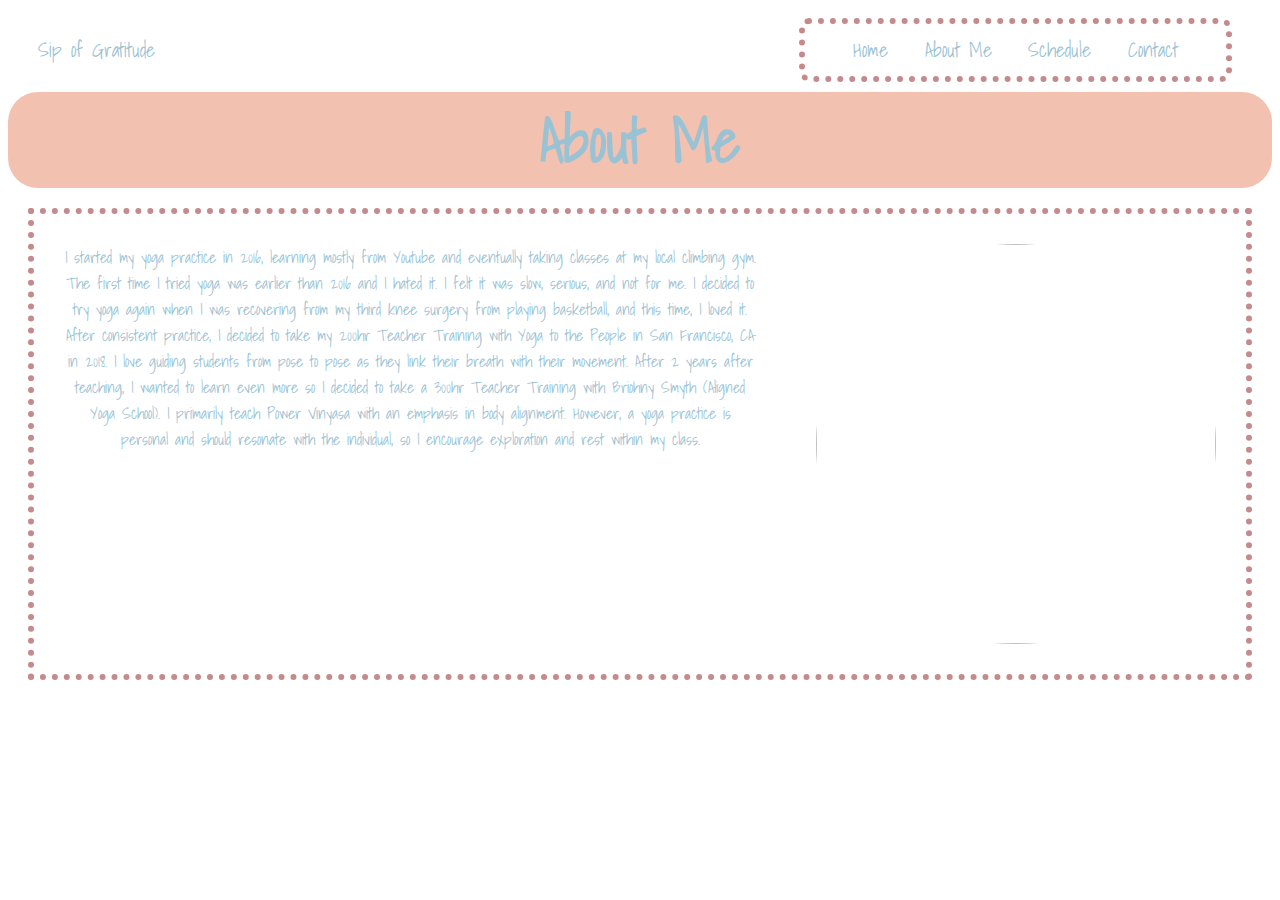
==== aboutme.html @ b55feaa9 "initial commit" ====
<!DOCTYPE html>
<html lang="en">
<head>
  <meta charset="UTF-8">
  <meta http-equiv="X-UA-Compatible" content="IE=edge">
  <meta name="viewport" content="width=device-width, initial-scale=1.0">
  <link rel="stylesheet" href="style.css">
  <link rel="preconnect" href="https://fonts.googleapis.com">
  <link rel="preconnect" href="https://fonts.gstatic.com" crossorigin>
  <link href="https://fonts.googleapis.com/css2?family=Shadows+Into+Light&display=swap" rel="stylesheet">
  <title>About Me</title>
</head>
<body>
  <header class="header">
    <div>Sip of Gratitude</div>
    <nav class="nav">
      <a href="yoga.html">Home</a>
      <a href="aboutme.html">About Me</a>
      <a href="schedule.html">Schedule</a>
      <a href="#">Contact</a>
    </nav>
  </header>

 <h1>About Me</h1>

  <section class="template">
  <div class="box">
    I started my yoga practice in 2016, learning mostly from Youtube and eventually taking classes at my local climbing gym.
    The first time I tried yoga was earlier than 2016 and I hated it. I felt it was slow, serious, and not for me.
    I decided to try yoga again when I was recovering from my third knee surgery from playing basketball, and this time, I loved it.
    After consistent practice, I decided to take my 200hr Teacher Training with Yoga to the People in San Francisco, CA in 2018.
    I love guiding students from pose to pose as they link their breath with their movement.
    After 2 years after teaching, I wanted to learn even more so I decided to take a 300hr Teacher Training with Briohny Smyth (Aligned Yoga School).
    I primarily teach Power Vinyasa with an emphasis in body alignment.
    However, a yoga practice is personal and should resonate with the individual, so I encourage exploration and rest within my class.
  </div>
  <div class="box">
    <img class="profilePhoto" src="img/wheel.jpg" width="400" height="400">
  </div>
</section>
</body>
</html>
---- style.css ----
body {
    text-align: center;
    font-family: 'Shadows Into Light', cursive;
    color: #99C2D4;
}

h1 {
    color: #99C2D4;
    background-color: #f2c1af;
    border-radius: 30px;
    font-size: 60px;
    margin: 0px;
}

a {
    text-decoration: none;
    color:#99C2D4
}

.nav {
    border: #C48A8C 5pt dotted;
    border-radius: 10px;
    width: 30%;
    padding: 10px 30px;
    margin: 10px;;
    display: flex;
    justify-content: space-around;
}

#landing{
    background-image: url(img/landing.JPG);
    background-size: cover;
    background-position: center;
    height: 100vh;
    border-radius: 30px;
}

.header{
    font-size: 20px;
    padding: 0px 30px;
    display: flex;
    justify-content: space-between;
    flex-wrap: wrap;
    align-items: center;
}

.template{
    border:#C48A8C 5pt dotted;
    width: auto;
    display: flex;
    justify-content: space-between;
    align-items: center;
    margin: 20px;
}

.box{
    margin: 30px;
    height: 400px;
}

.profilePhoto{
    border-radius: 50%;
}
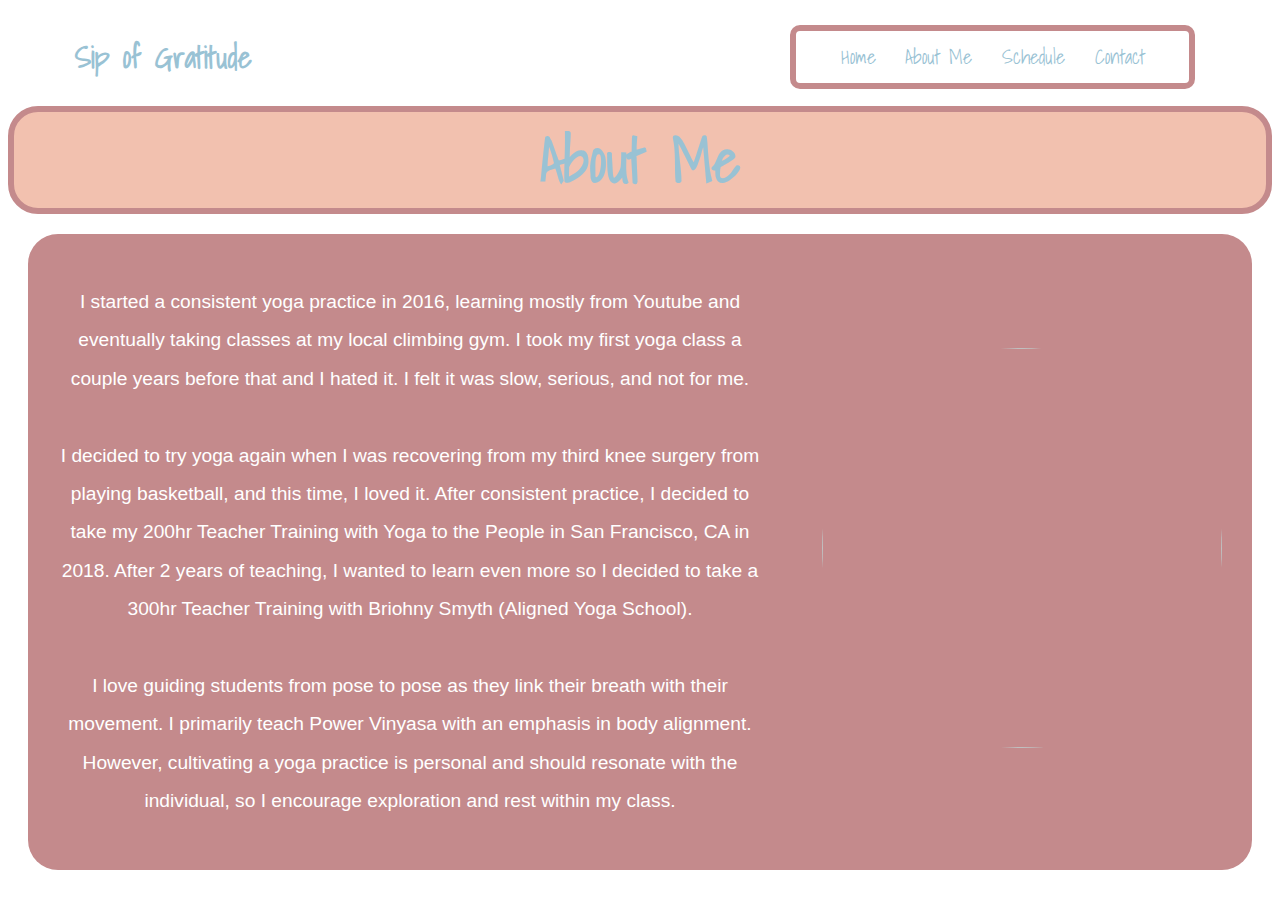
==== commit d1d5816d: "styled css, added contact page" ====
--- a/aboutme.html
+++ b/aboutme.html
@@ -12,12 +12,12 @@
 </head>
 <body>
   <header class="header">
-    <div>Sip of Gratitude</div>
+    <h2>Sip of Gratitude</h2>
     <nav class="nav">
       <a href="yoga.html">Home</a>
       <a href="aboutme.html">About Me</a>
       <a href="schedule.html">Schedule</a>
-      <a href="#">Contact</a>
+      <a href="contact.html">Contact</a>
     </nav>
   </header>
 
@@ -25,14 +25,14 @@
 
   <section class="template">
   <div class="box">
-    I started my yoga practice in 2016, learning mostly from Youtube and eventually taking classes at my local climbing gym.
-    The first time I tried yoga was earlier than 2016 and I hated it. I felt it was slow, serious, and not for me.
+    <p class="aboutMeP">I started a consistent yoga practice in 2016, learning mostly from Youtube and eventually taking classes at my local climbing gym.
+    I took my first yoga class a couple years before that and I hated it. I felt it was slow, serious, and not for me. <br><br>
     I decided to try yoga again when I was recovering from my third knee surgery from playing basketball, and this time, I loved it.
     After consistent practice, I decided to take my 200hr Teacher Training with Yoga to the People in San Francisco, CA in 2018.
-    I love guiding students from pose to pose as they link their breath with their movement.
-    After 2 years after teaching, I wanted to learn even more so I decided to take a 300hr Teacher Training with Briohny Smyth (Aligned Yoga School).
-    I primarily teach Power Vinyasa with an emphasis in body alignment.
-    However, a yoga practice is personal and should resonate with the individual, so I encourage exploration and rest within my class.
+    After 2 years of teaching, I wanted to learn even more so I decided to take a 300hr Teacher Training with Briohny Smyth (Aligned Yoga School). <br><br>
+    I love guiding students from pose to pose as they link their breath with their movement. I primarily teach Power Vinyasa with an emphasis in body alignment.
+    However, cultivating a yoga practice is personal and should resonate with the individual, so I encourage exploration and rest within my class.
+    </p>
   </div>
   <div class="box">
     <img class="profilePhoto" src="img/wheel.jpg" width="400" height="400">
--- a/style.css
+++ b/style.css
@@ -7,6 +7,7 @@
 h1 {
     color: #99C2D4;
     background-color: #f2c1af;
+    border:#C48A8C 5pt solid;
     border-radius: 30px;
     font-size: 60px;
     margin: 0px;
@@ -18,9 +19,9 @@
 }
 
 .nav {
-    border: #C48A8C 5pt dotted;
+    border: #C48A8C 5pt solid;
     border-radius: 10px;
-    width: 30%;
+    width: 250pt;
     padding: 10px 30px;
     margin: 10px;;
     display: flex;
@@ -37,7 +38,7 @@
 
 .header{
     font-size: 20px;
-    padding: 0px 30px;
+    padding: 0px 50pt;
     display: flex;
     justify-content: space-between;
     flex-wrap: wrap;
@@ -45,7 +46,8 @@
 }
 
 .template{
-    border:#C48A8C 5pt dotted;
+    background-color: #C48A8C;
+    border-radius: 30px;
     width: auto;
     display: flex;
     justify-content: space-between;
@@ -55,11 +57,44 @@
 
 .box{
     margin: 30px;
-    height: 400px;
 }
 
 .profilePhoto{
     border-radius: 50%;
 }
 
+.aboutMeP{
+    font-size: larger;
+    font-family: Arial, Helvetica, sans-serif;
+    color: white;
+    line-height: 2;
+}
 
+.schedule{
+    background-color: #C48A8C;
+    border-radius: 30px;
+    font-family: Arial, Helvetica, sans-serif;
+    color: white;
+    margin: 20px;
+    padding: 20px;
+    display: flex;
+    justify-content: space-around;
+    align-content: flex-start;
+    flex-wrap: wrap;
+}
+
+.break{
+    flex-basis: 100%;
+    height: 20pt;
+}
+
+.item {
+    border: #f2c1af 2pt solid;
+    border-radius: 30px;
+    padding: 10px
+}
+
+.schedulePhoto{
+    border-radius: 30px;
+}
+
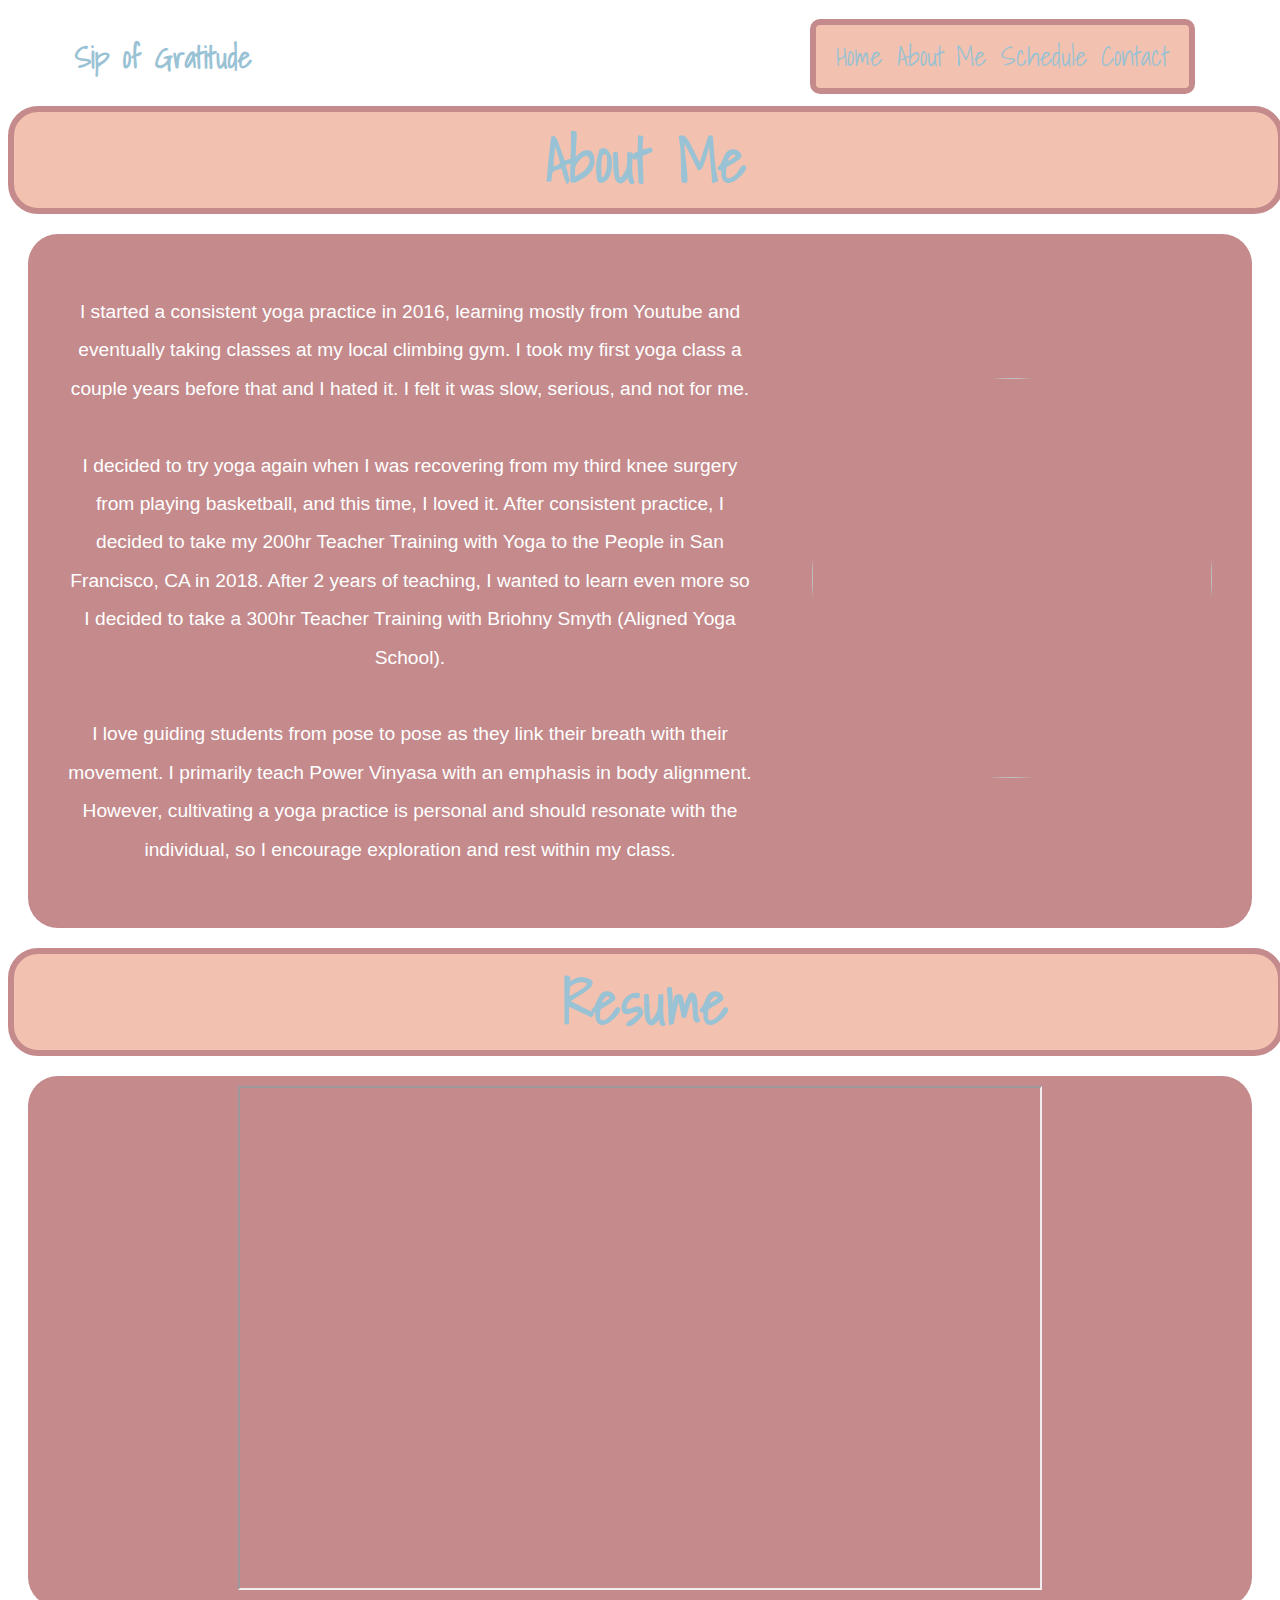
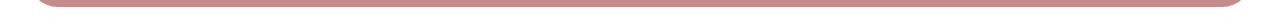
==== commit efc42b53: "added pdf and img" ====
--- a/aboutme.html
+++ b/aboutme.html
@@ -38,5 +38,11 @@
     <img class="profilePhoto" src="img/wheel.jpg" width="400" height="400">
   </div>
 </section>
+<h1>Resume</h1>
+<section class="template">
+  <div>
+    <iframe src="img/Yoga Resume June 2022.pdf" width="800" height="500"></iframe>
+  </div>
+</section>
 </body>
 </html>--- a/style.css
+++ b/style.css
@@ -11,6 +11,7 @@
     border-radius: 30px;
     font-size: 60px;
     margin: 0px;
+    width: 100%;
 }
 
 a {
@@ -28,12 +29,30 @@
     justify-content: space-around;
 }
 
+.nav{
+    border: #C48A8C 5pt solid;
+    border-radius: 10px;
+    width: 250pt;
+    padding: 10px 20px;
+    margin: 10px;;
+    display: flex;
+    justify-content: space-between;
+    background-color: #f2c1af;
+    font-size: 20pt;
+
+}
+
+
 #landing{
     background-image: url(img/landing.JPG);
     background-size: cover;
     background-position: center;
     height: 100vh;
     border-radius: 30px;
+    text-align: center;
+    display: flex;
+    flex-direction: column;
+    align-items: center;
 }
 
 .header{
@@ -50,8 +69,9 @@
     border-radius: 30px;
     width: auto;
     display: flex;
-    justify-content: space-between;
+    justify-content: space-around;
     align-items: center;
+    padding:10px;
     margin: 20px;
 }
 
@@ -73,8 +93,6 @@
 .schedule{
     background-color: #C48A8C;
     border-radius: 30px;
-    font-family: Arial, Helvetica, sans-serif;
-    color: white;
     margin: 20px;
     padding: 20px;
     display: flex;
@@ -89,12 +107,22 @@
 }
 
 .item {
-    border: #f2c1af 2pt solid;
+    border: #f2c1af 5pt solid;
     border-radius: 30px;
-    padding: 10px
+    padding: 10px;
+    margin: 10px;
+    font-family: Arial, Helvetica, sans-serif;
+    color: white;
+    line-height: 2;
 }
 
 .schedulePhoto{
     border-radius: 30px;
 }
 
+.contactPhoto{
+    border-radius: 50%;
+    margin: 10pt;
+    border: #99C2D4 20pt solid ;
+}
+
